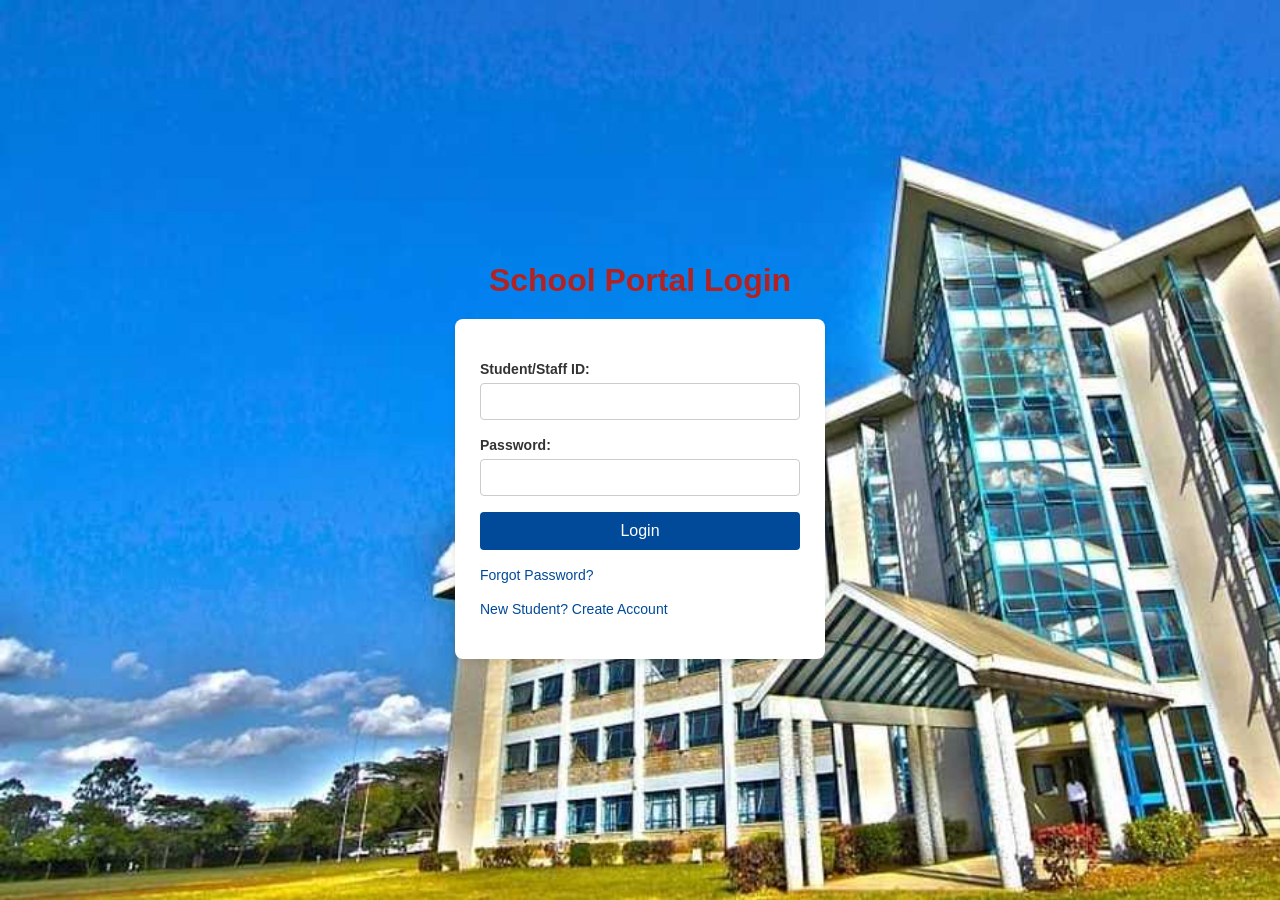
==== kcau/index.html @ 87d25acc "Add files via upload" ====
<!DOCTYPE html>
<html lang="en">
<head>
    <meta charset="UTF-8">
    <title>School Portal - Login</title>
    <link rel="stylesheet" href="style.css">
</head>
<body>
    <h1>School Portal Login</h1>
    <form action="/login-handler" method="POST">
        <p>
            <label for="user-id">Student/Staff ID:</label><br>
            <input type="text" id="user-id" name="username" required>
        </p>
        <p>
            <label for="user-pass">Password:</label><br>
            <input type="password" id="user-pass" name="password" required>
        </p>
        <p>
            <button type="button" onclick="window.location.href='login.html'">Login</button>
        </p>
    
    
    <p><a href="forgot.html">Forgot Password?</a></p>
    <p><a href="register.html">New Student? Create Account</a></p>
    </form>
</body>
</html>
---- kcau/style.css ----
body {
    background-image: url(building.jpeg);
    background-size: cover;
    background-repeat: no-repeat;
    background-color: #f4f7f6;
    font-family: 'Segoe UI', Arial, sans-serif;
    display: flex;
    flex-direction: column;
    align-items: center;
    justify-content: center;
    height: 100vh;
    margin: 0;
}

h1 {
    color: #b22222;
    margin-bottom: 20px;
}

form {
    background: white;
    padding: 25px;
    border-radius: 8px;
    box-shadow: 0 4px 6px rgba(0,0,0,0.1);
    width: 320px;
}

label {
    font-size: 14px;
    font-weight: bold;
    color: #333;
}

input {
    width: 100%;
    padding: 10px;
    margin-top: 5px;
    border: 1px solid #ccc;
    border-radius: 4px;
    box-sizing: border-box; 
}

button {
    width: 100%;
    padding: 10px;
    background-color: #004a99; 
    color: white;
    border: none;
    border-radius: 4px;
    cursor: pointer;
    font-size: 16px;
}

button:hover {
    background-color: #003366;
}

a {
    color: #004a99;
    text-decoration: none;
    font-size: 14px;
}

a:hover {
    text-decoration: underline;
}
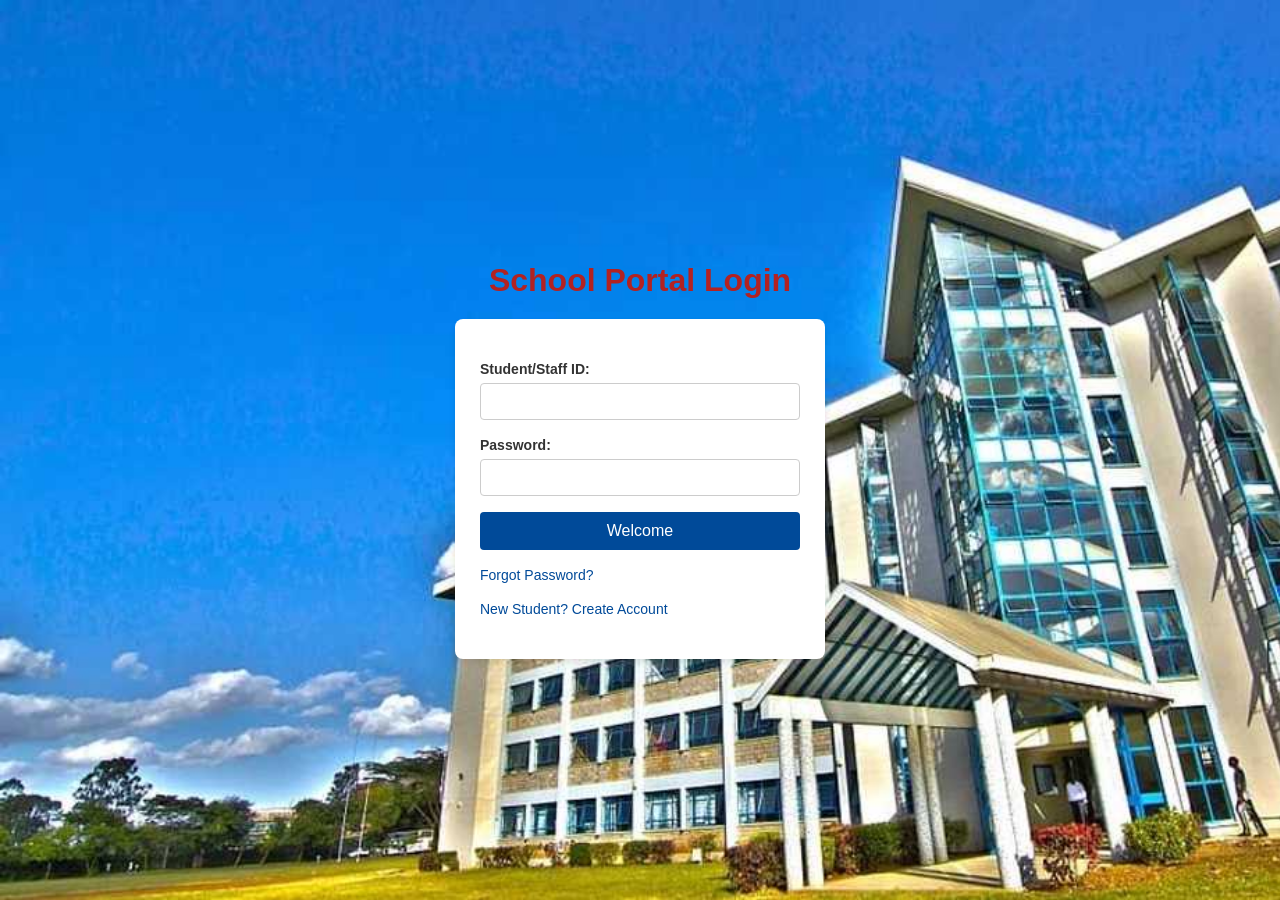
==== commit 7e0925a1: "project" ====
--- a/kcau/index.html
+++ b/kcau/index.html
@@ -17,7 +17,7 @@
             <input type="password" id="user-pass" name="password" required>
         </p>
         <p>
-            <button type="button" onclick="window.location.href='login.html'">Login</button>
+            <button type="button" onclick="window.location.href='login.html'">Welcome</button>
         </p>
     
     
